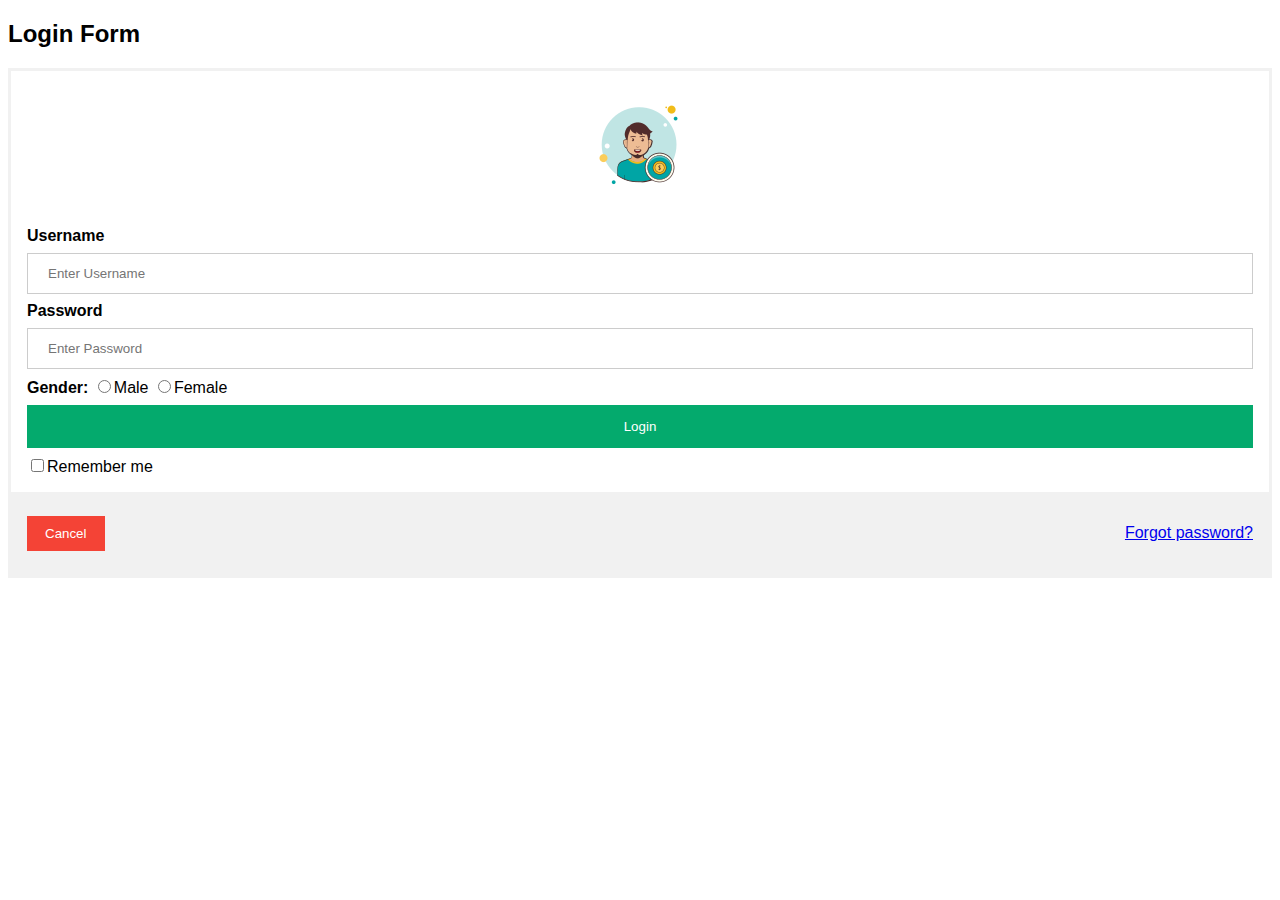
==== index.html @ 109e8ebd "modified" ====
<!DOCTYPE html>
<html lang="en">
  <head>
    <meta charset="UTF-8" />
    <meta http-equiv="X-UA-Compatible" content="IE=edge" />
    <meta name="viewport" content="width=device-width, initial-scale=1.0" />
    <title>Login Form</title>
    <link rel="stylesheet" href="style.css" />
  </head>

  <body>
    <h2>Login Form</h2>
    <form action="/action_page.php" method="post">
      <div class="imgcontainer">
        <img src="icon.png" />
      </div>
      <div class="container">
        <label for="name"><b>Username</b></label>
        <input
          type="text"
          placeholder="Enter Username"
          name="name"
          id="name"
          required
        />
        <label for="psw"><b>Password</b></label>
        <input
          type="password"
          placeholder="Enter Password"
          name="psw"
          id="psw"
          required
        />
        <label for="gender"><b>Gender:</b></label>
        <input type="radio" name="male" id="male" />Male
        <input type="radio" name="male" id="Female" />Female
        <button type="submit">Login</button>
        <label>
          <input type="checkbox" unchecked="checked" name="remember" />Remember
          me
        </label>
      </div>
      <div class="container" style="background-color: #f1f1f1">
        <button type="button" class="cancelbtn">Cancel</button>
        <span class="psw"><a href="#">Forgot password?</a></span>
      </div>
    </form>
  </body>
</html>
---- style.css ----
body {
    font-family: Arial, Helvetica, sans-serif;
  }

  form {
    border: 3px solid #f1f1f1;
  }

  input[type="text"],
  input[type="password"] {
    width: 100%;
    padding: 12px 20px;
    margin: 8px 0;
    display: inline-block;
    border: 1px solid #ccc;
    box-sizing: border-box;
  }

  button {
    background-color: #04aa6d;
    color: white;
    padding: 14px 20px;
    margin: 8px 0;
    border: none;
    cursor: pointer;
    width: 100%;
  }

  button:hover {
    opacity: 0.8;
  }

  .cancelbtn {
    width: auto;
    padding: 10px 18px;
    background-color: #f44336;
  }

  .imgcontainer {
    text-align: center;
    margin: 24px 0 12px 0;
  }

  img.avatar {
    width: 15%;
    border-radius: 50%;
  }

  .container {
    padding: 16px;
  }

  span.psw {
    float: right;
    padding-top: 16px;
  }

  /* Change styles for span and cancel button on extra small screens */

  @media screen and (max-width: 300px) {
    span.psw {
      display: block;
      float: none;
    }

    .cancelbtn {
      width: 100%;
    }
  }
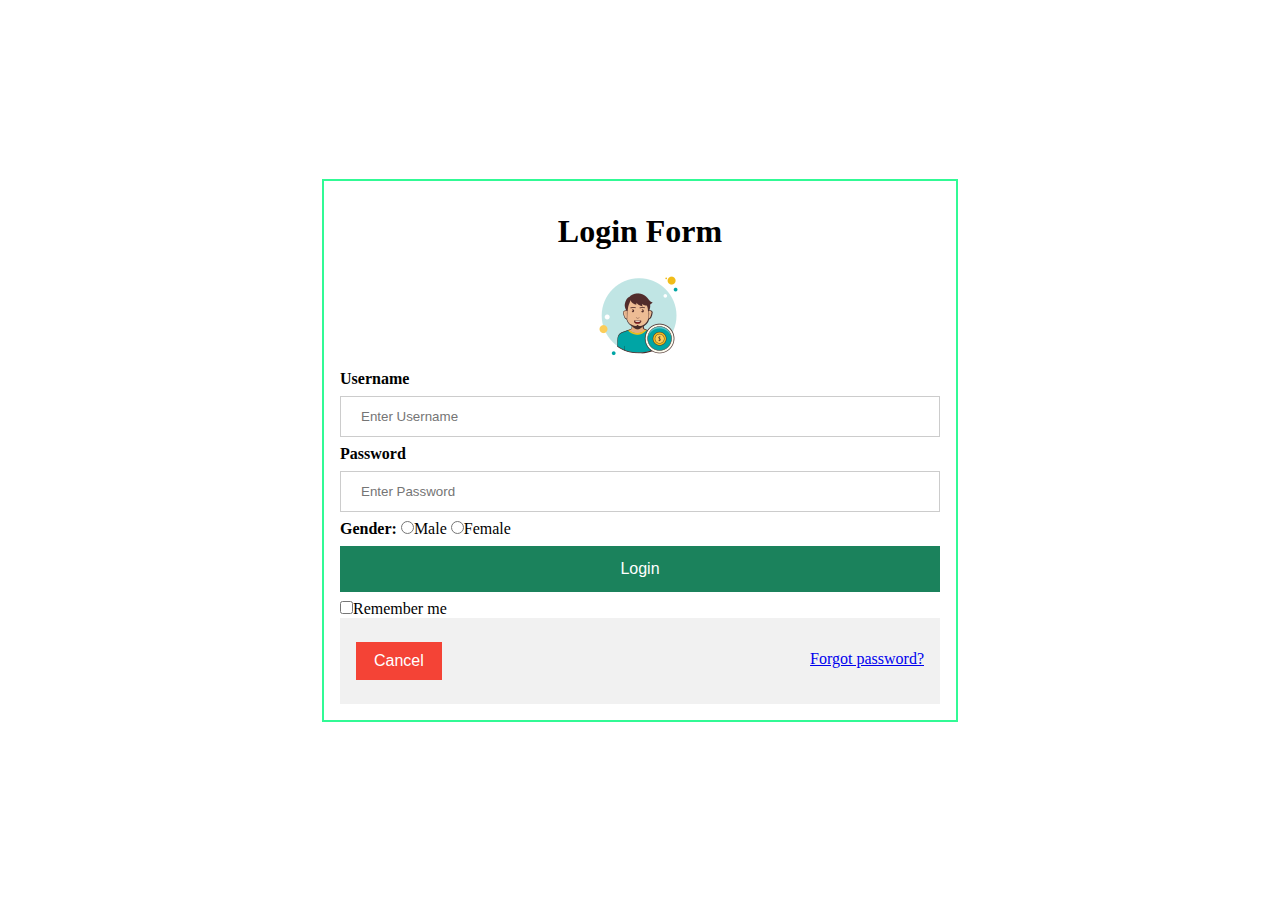
==== commit eeab1233: "modified" ====
--- a/index.html
+++ b/index.html
@@ -4,14 +4,14 @@
     <meta charset="UTF-8" />
     <meta http-equiv="X-UA-Compatible" content="IE=edge" />
     <meta name="viewport" content="width=device-width, initial-scale=1.0" />
-    <title>Login Form</title>
+    <title>Login page</title>
     <link rel="stylesheet" href="style.css" />
   </head>
 
   <body>
-    <h2>Login Form</h2>
     <form action="/action_page.php" method="post">
-      <div class="imgcontainer">
+      <h2>Login Form</h2>
+      <div class="imgContainer">
         <img src="icon.png" />
       </div>
       <div class="container">
@@ -35,15 +35,12 @@
         <input type="radio" name="male" id="male" />Male
         <input type="radio" name="male" id="Female" />Female
         <button type="submit">Login</button>
-        <label>
-          <input type="checkbox" unchecked="checked" name="remember" />Remember
-          me
-        </label>
+        <label> <input type="checkbox" name="remember" />Remember me </label>
       </div>
-      <div class="container" style="background-color: #f1f1f1">
-        <button type="button" class="cancelbtn">Cancel</button>
+      <section>
+        <button type="button" class="cancelBtn">Cancel</button>
         <span class="psw"><a href="#">Forgot password?</a></span>
-      </div>
+      </section>
     </form>
   </body>
 </html>
--- a/style.css
+++ b/style.css
@@ -1,9 +1,25 @@
-body {
-    font-family: Arial, Helvetica, sans-serif;
+*{
+  margin: 0;
+}
+body{
+  width: 100vw;
+  height: 100vh;
+  display: flex;
+  justify-content: center;
+  align-items: center;
+}
+  h2{
+    text-align: center;
+    font-size: 2rem;
+    padding: 1rem;
   }
 
+
   form {
-    border: 3px solid #f1f1f1;
+    width: 600px;
+    padding: 1rem;
+    border: 2px solid #31fa95;
+
   }
 
   input[type="text"],
@@ -11,34 +27,34 @@
     width: 100%;
     padding: 12px 20px;
     margin: 8px 0;
-    display: inline-block;
     border: 1px solid #ccc;
     box-sizing: border-box;
   }
 
   button {
-    background-color: #04aa6d;
+    width: 100%;
+    background-color: #1b825c;
+    font-size: 1rem;
     color: white;
     padding: 14px 20px;
     margin: 8px 0;
     border: none;
     cursor: pointer;
-    width: 100%;
+
   }
 
   button:hover {
     opacity: 0.8;
   }
 
-  .cancelbtn {
+  .cancelBtn {
     width: auto;
     padding: 10px 18px;
     background-color: #f44336;
   }
 
-  .imgcontainer {
+  .imgContainer {
     text-align: center;
-    margin: 24px 0 12px 0;
   }
 
   img.avatar {
@@ -46,24 +62,15 @@
     border-radius: 50%;
   }
 
-  .container {
+  section {
+    display: flex;
+    justify-content: space-between;
+    background-color: #f1f1f1;
     padding: 16px;
   }
 
   span.psw {
-    float: right;
     padding-top: 16px;
   }
 
-  /* Change styles for span and cancel button on extra small screens */
-
-  @media screen and (max-width: 300px) {
-    span.psw {
-      display: block;
-      float: none;
-    }
-
-    .cancelbtn {
-      width: 100%;
-    }
-  }+ 